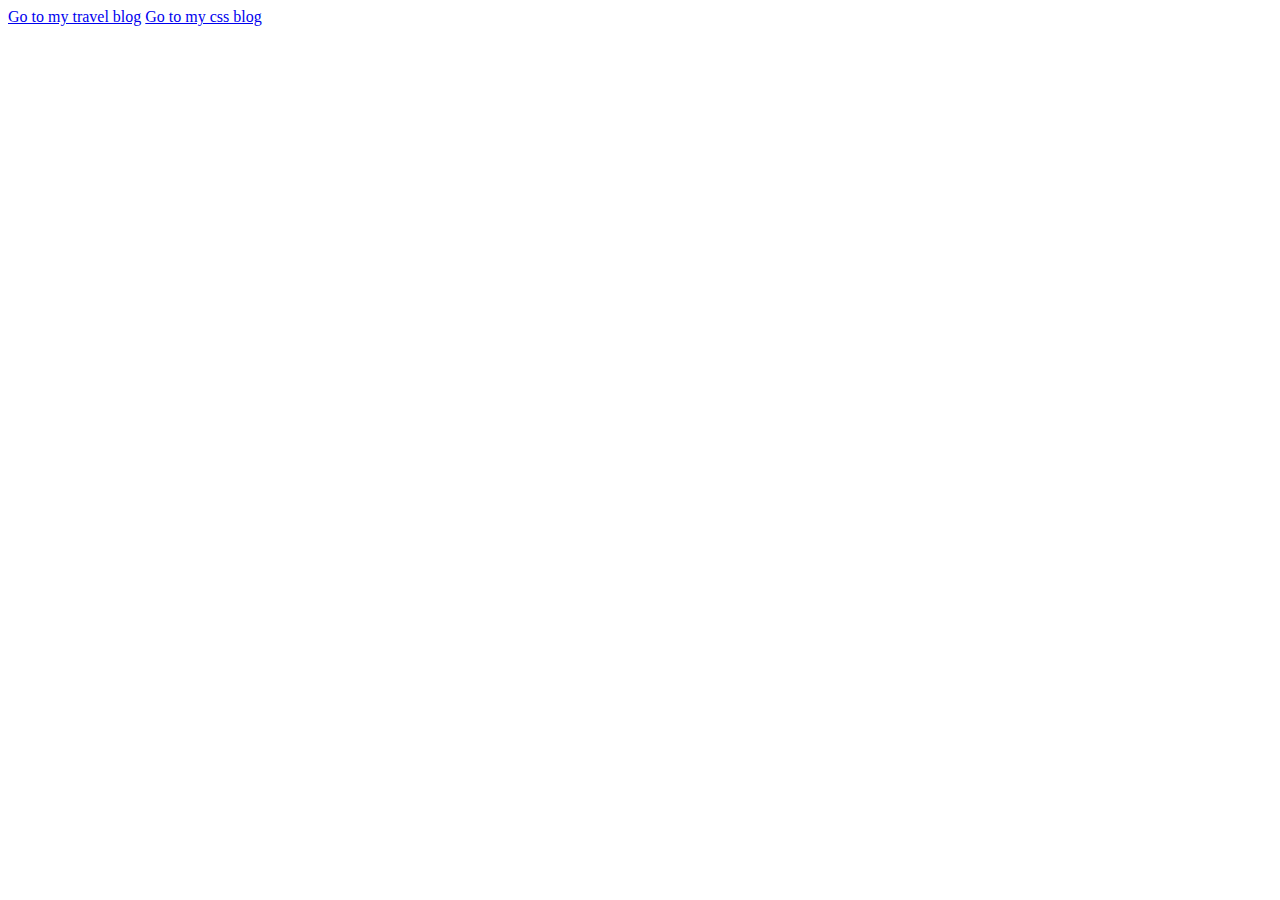
==== index.html @ feab83c8 "second commit" ====
<!DOCTYPE html>
<html lang="en">
  <head>
    <meta charset="UTF-8" />
    <meta http-equiv="X-UA-Compatible" content="IE=edge" />
    <meta name="viewport" content="width=device-width, initial-scale=1.0" />
    <title>My first git ripo</title>
    <link rel="import" href="prettycss.html" />
    <link rel="import" href="travelers.html" />
  </head>
  <body>
    <a href="travelers.html">Go to my travel blog</a>
    <a href="prettycss.html">Go to my css blog</a>
  </body>
</html>
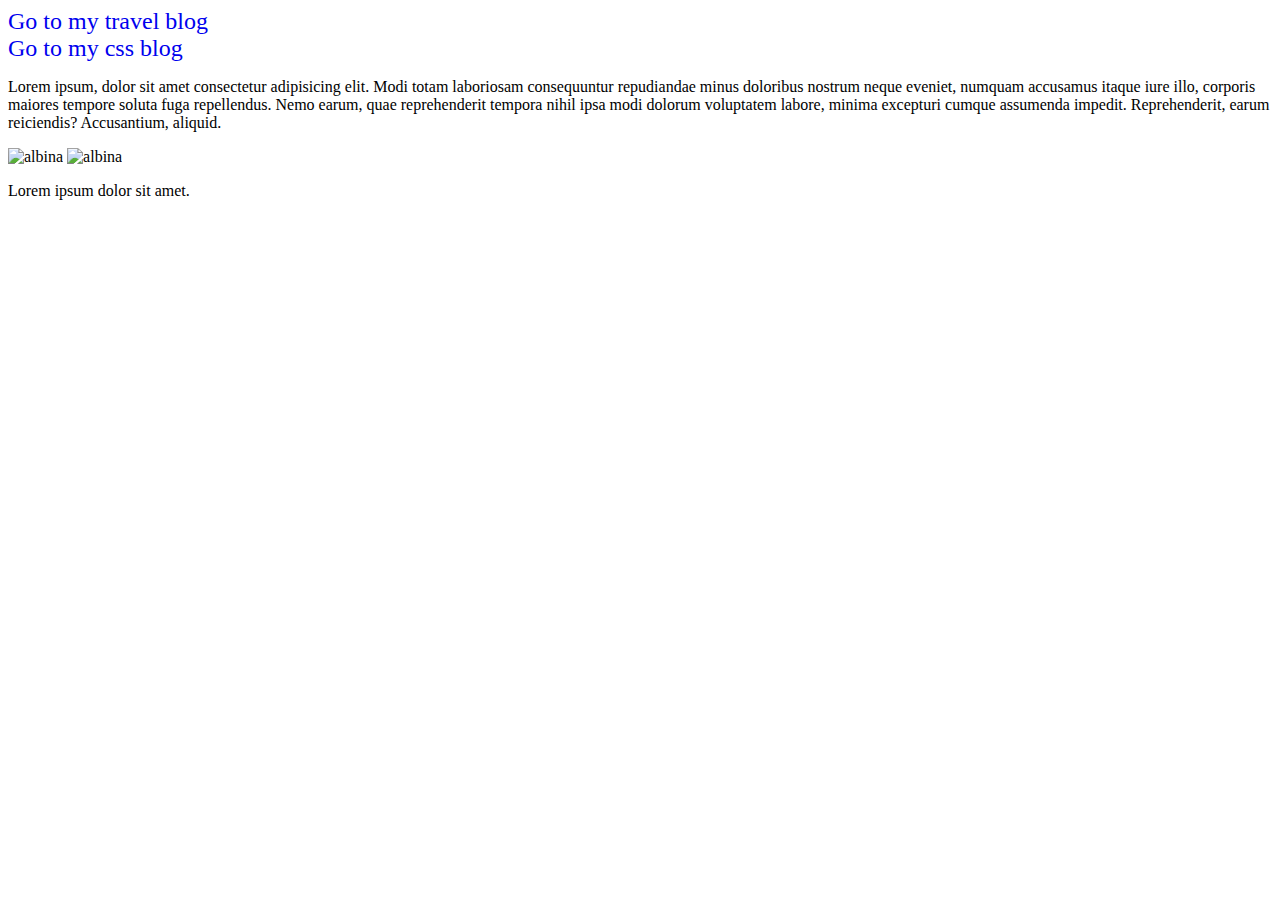
==== commit cb63edd1: "branching" ====
--- a/index.html
+++ b/index.html
@@ -7,9 +7,14 @@
     <title>My first git ripo</title>
     <link rel="import" href="prettycss.html" />
     <link rel="import" href="travelers.html" />
+    <link rel="stylesheet" href="style.css">
   </head>
   <body>
     <a href="travelers.html">Go to my travel blog</a>
     <a href="prettycss.html">Go to my css blog</a>
+    <p>Lorem ipsum, dolor sit amet consectetur adipisicing elit. Modi totam laboriosam consequuntur repudiandae minus doloribus nostrum neque eveniet, numquam accusamus itaque iure illo, corporis maiores tempore soluta fuga repellendus. Nemo earum, quae reprehenderit tempora nihil ipsa modi dolorum voluptatem labore, minima excepturi cumque assumenda impedit. Reprehenderit, earum reiciendis? Accusantium, aliquid.</p>
+    <img src="/my-first-work/img/albina.jpg" alt="albina">
+    <img src="/my-first-work/img/albina.jpg" alt="albina">
+    <p>Lorem ipsum dolor sit amet.</p>
   </body>
 </html>
--- a/style.css
+++ b/style.css
@@ -0,0 +1,5 @@
+a {
+  text-decoration: none;
+  font-size: 24px;
+  display: block;
+}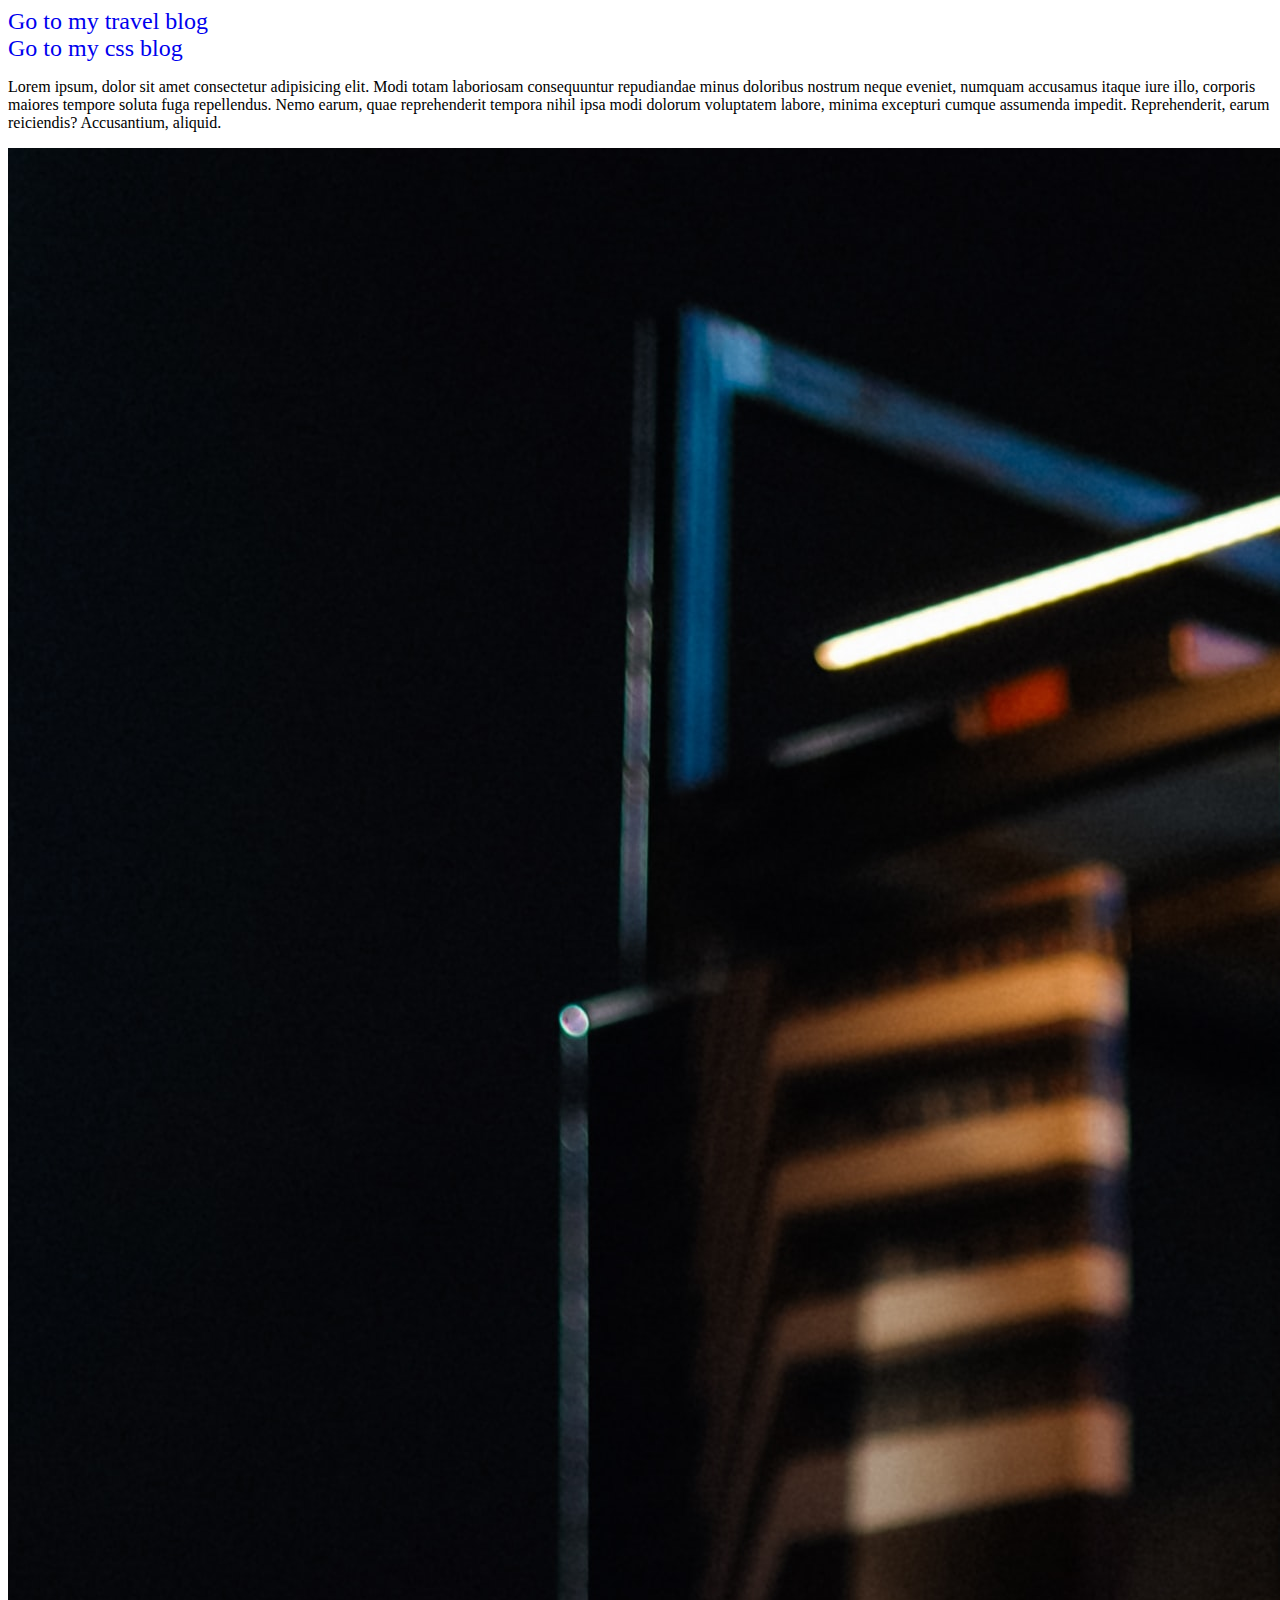
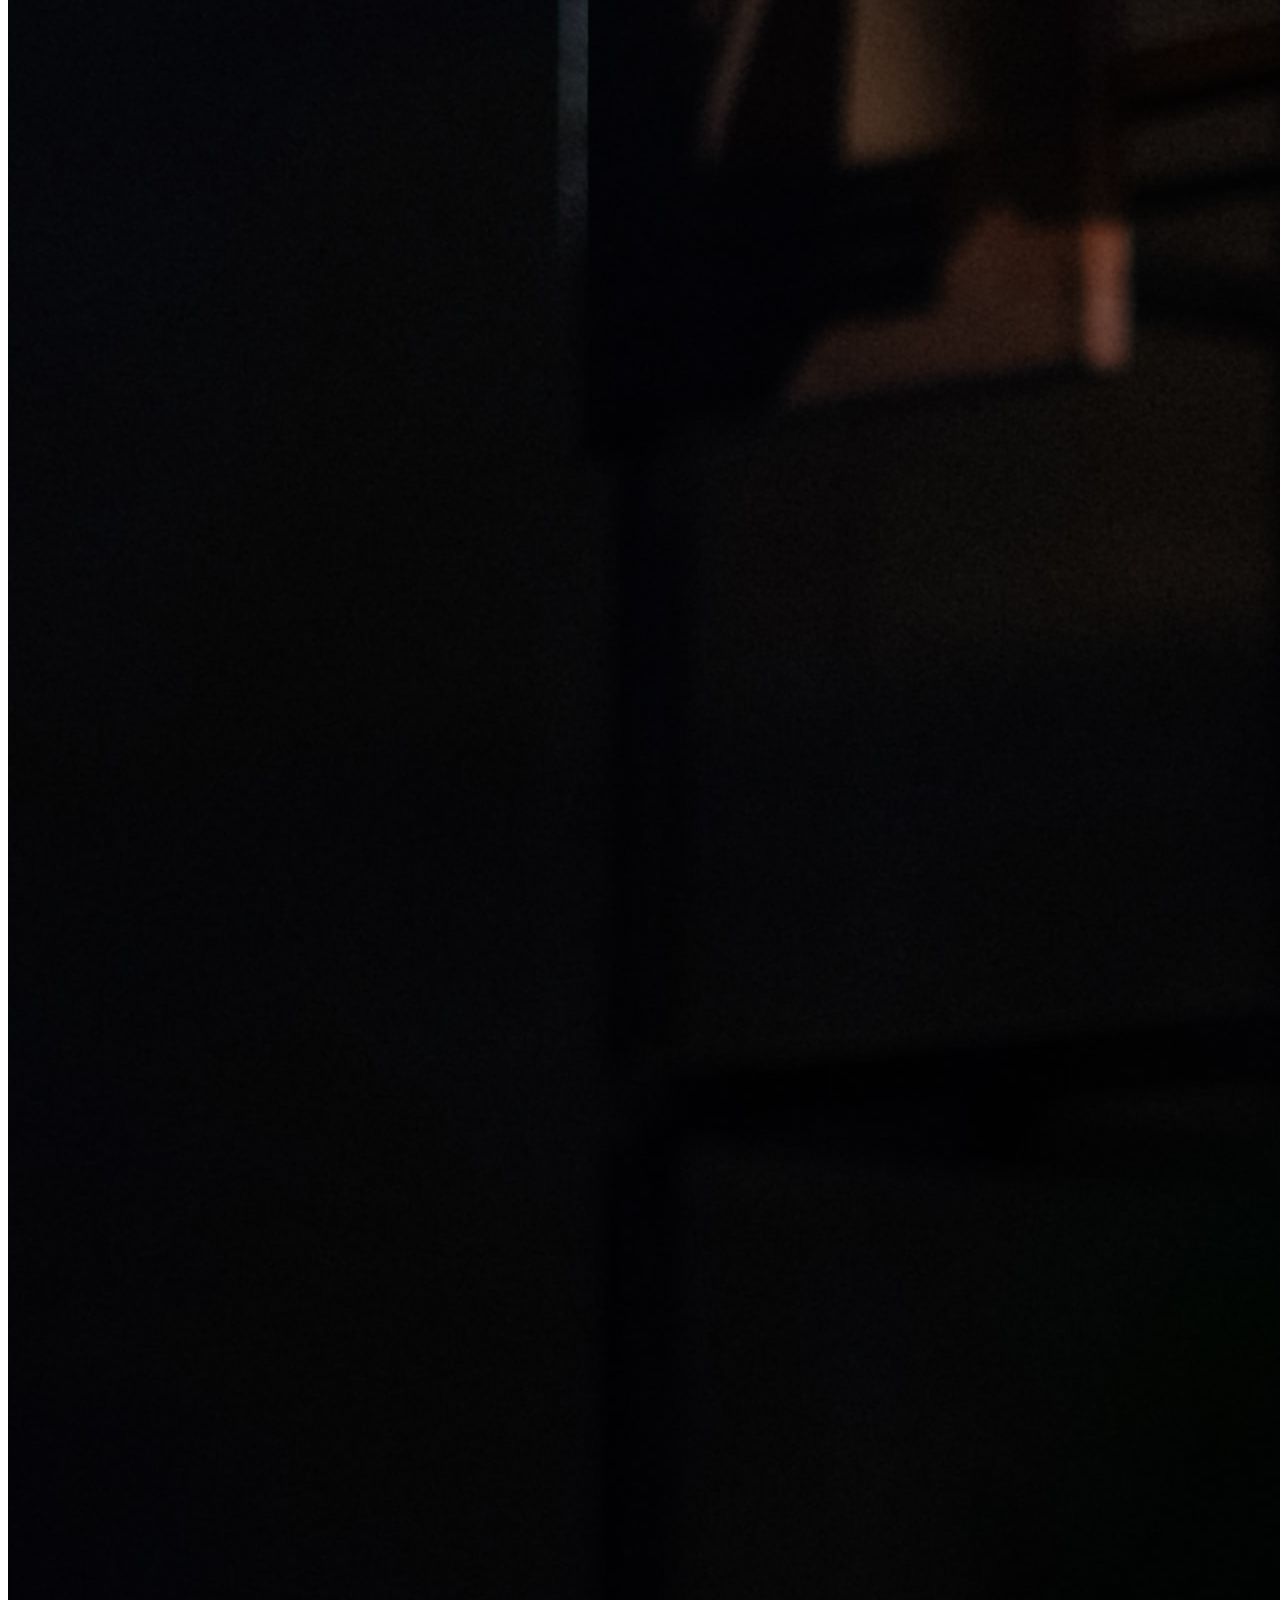
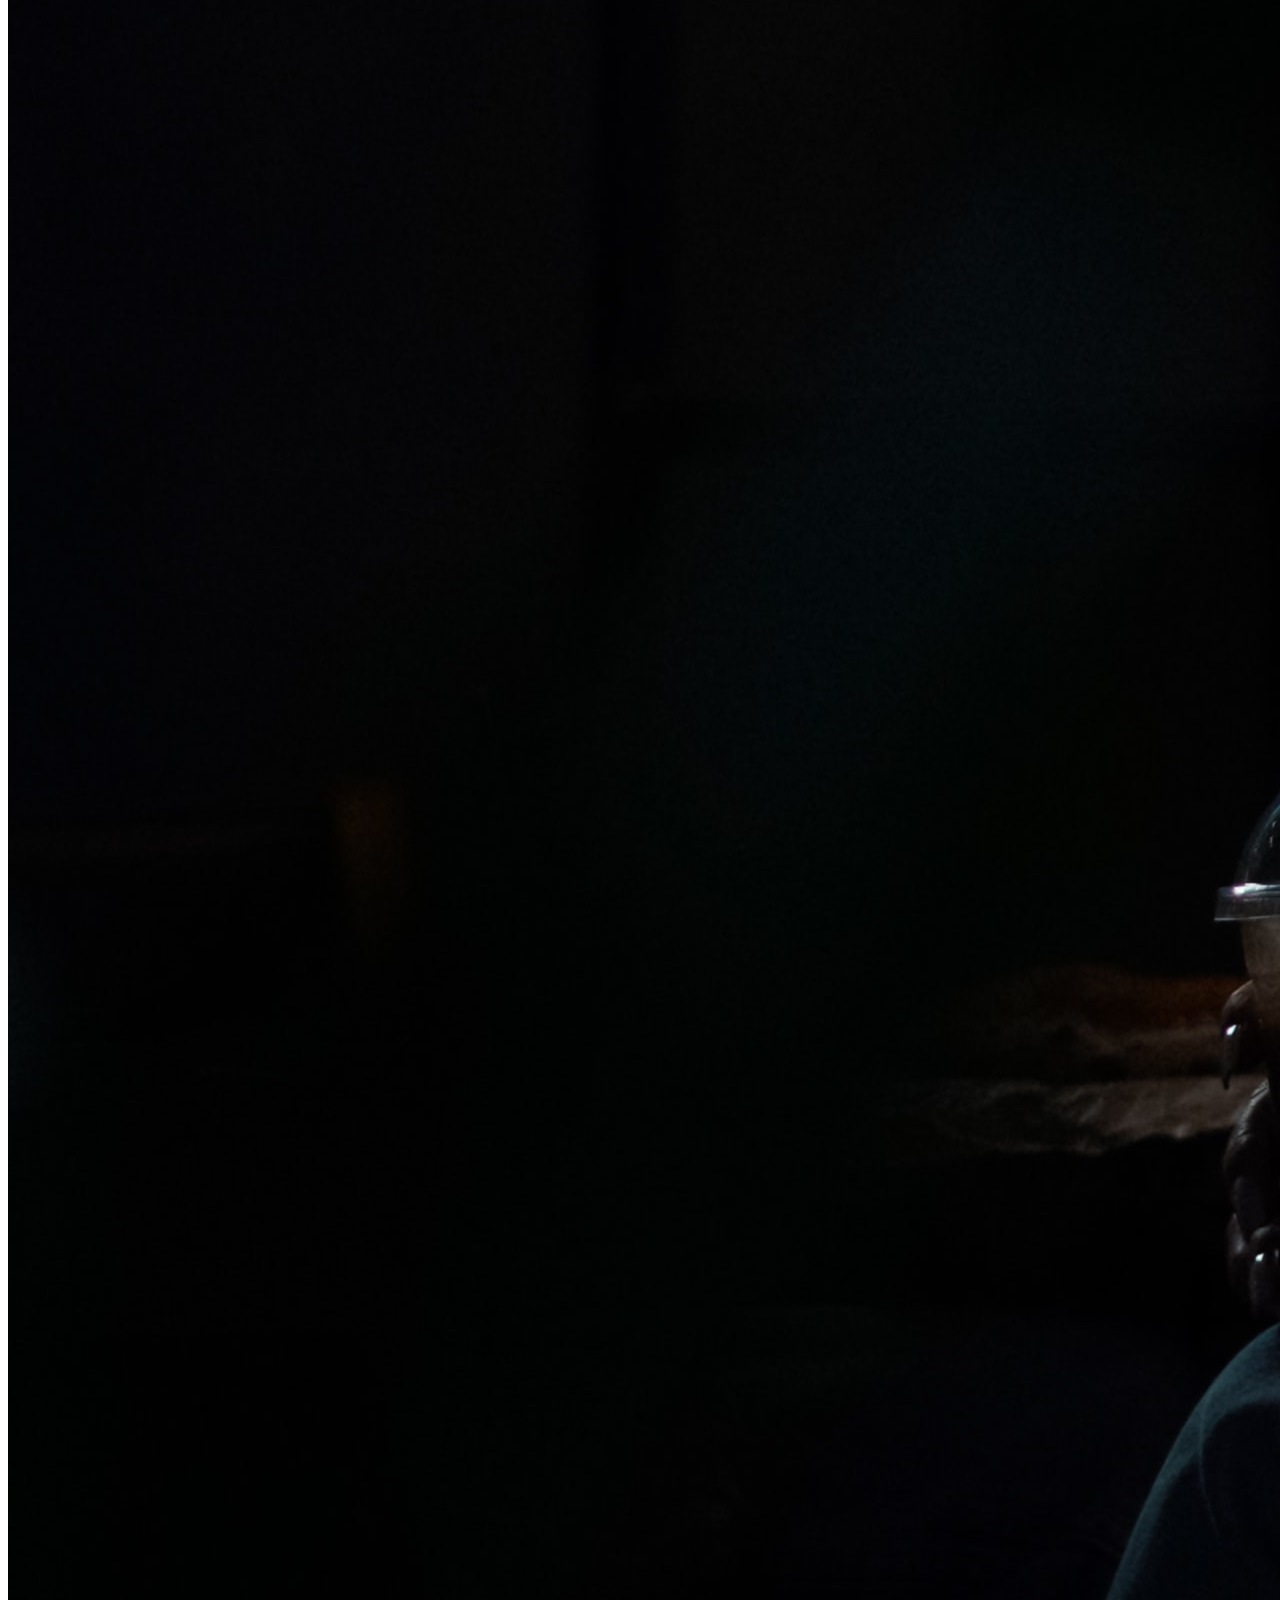
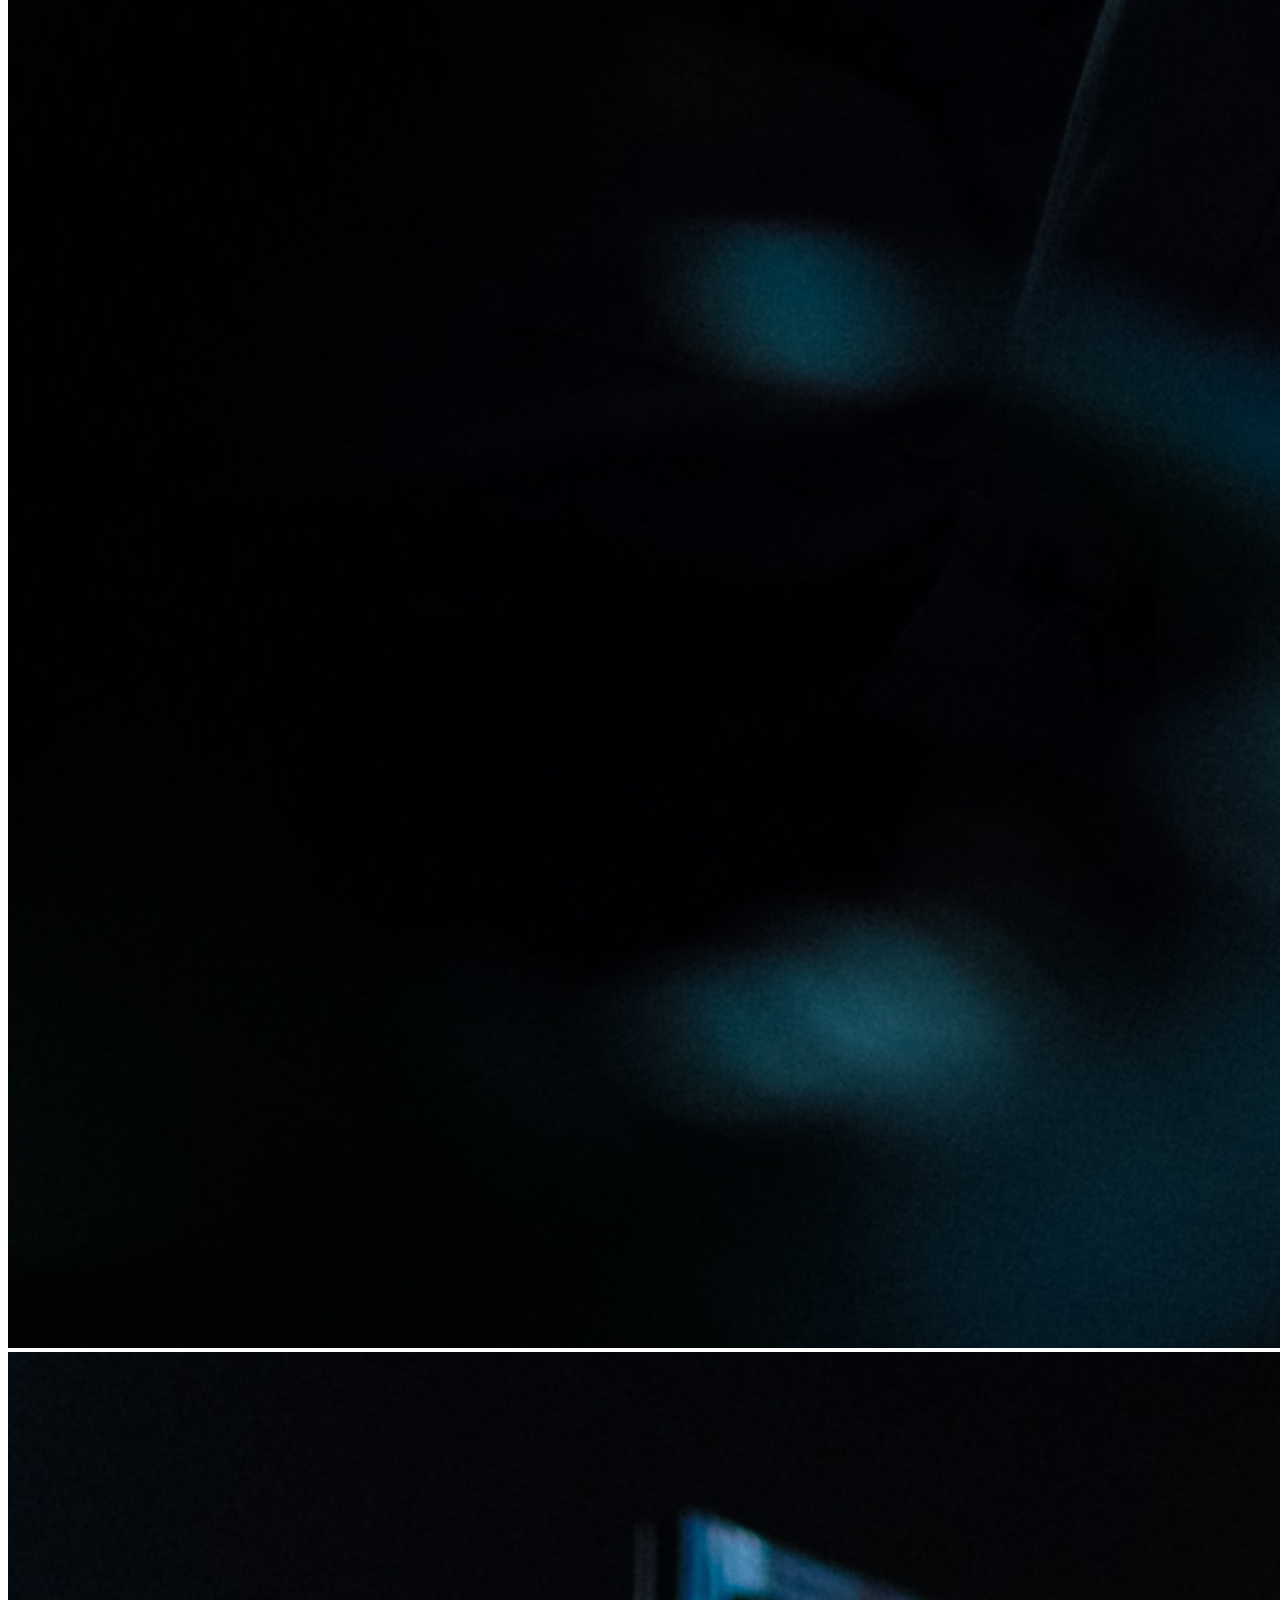
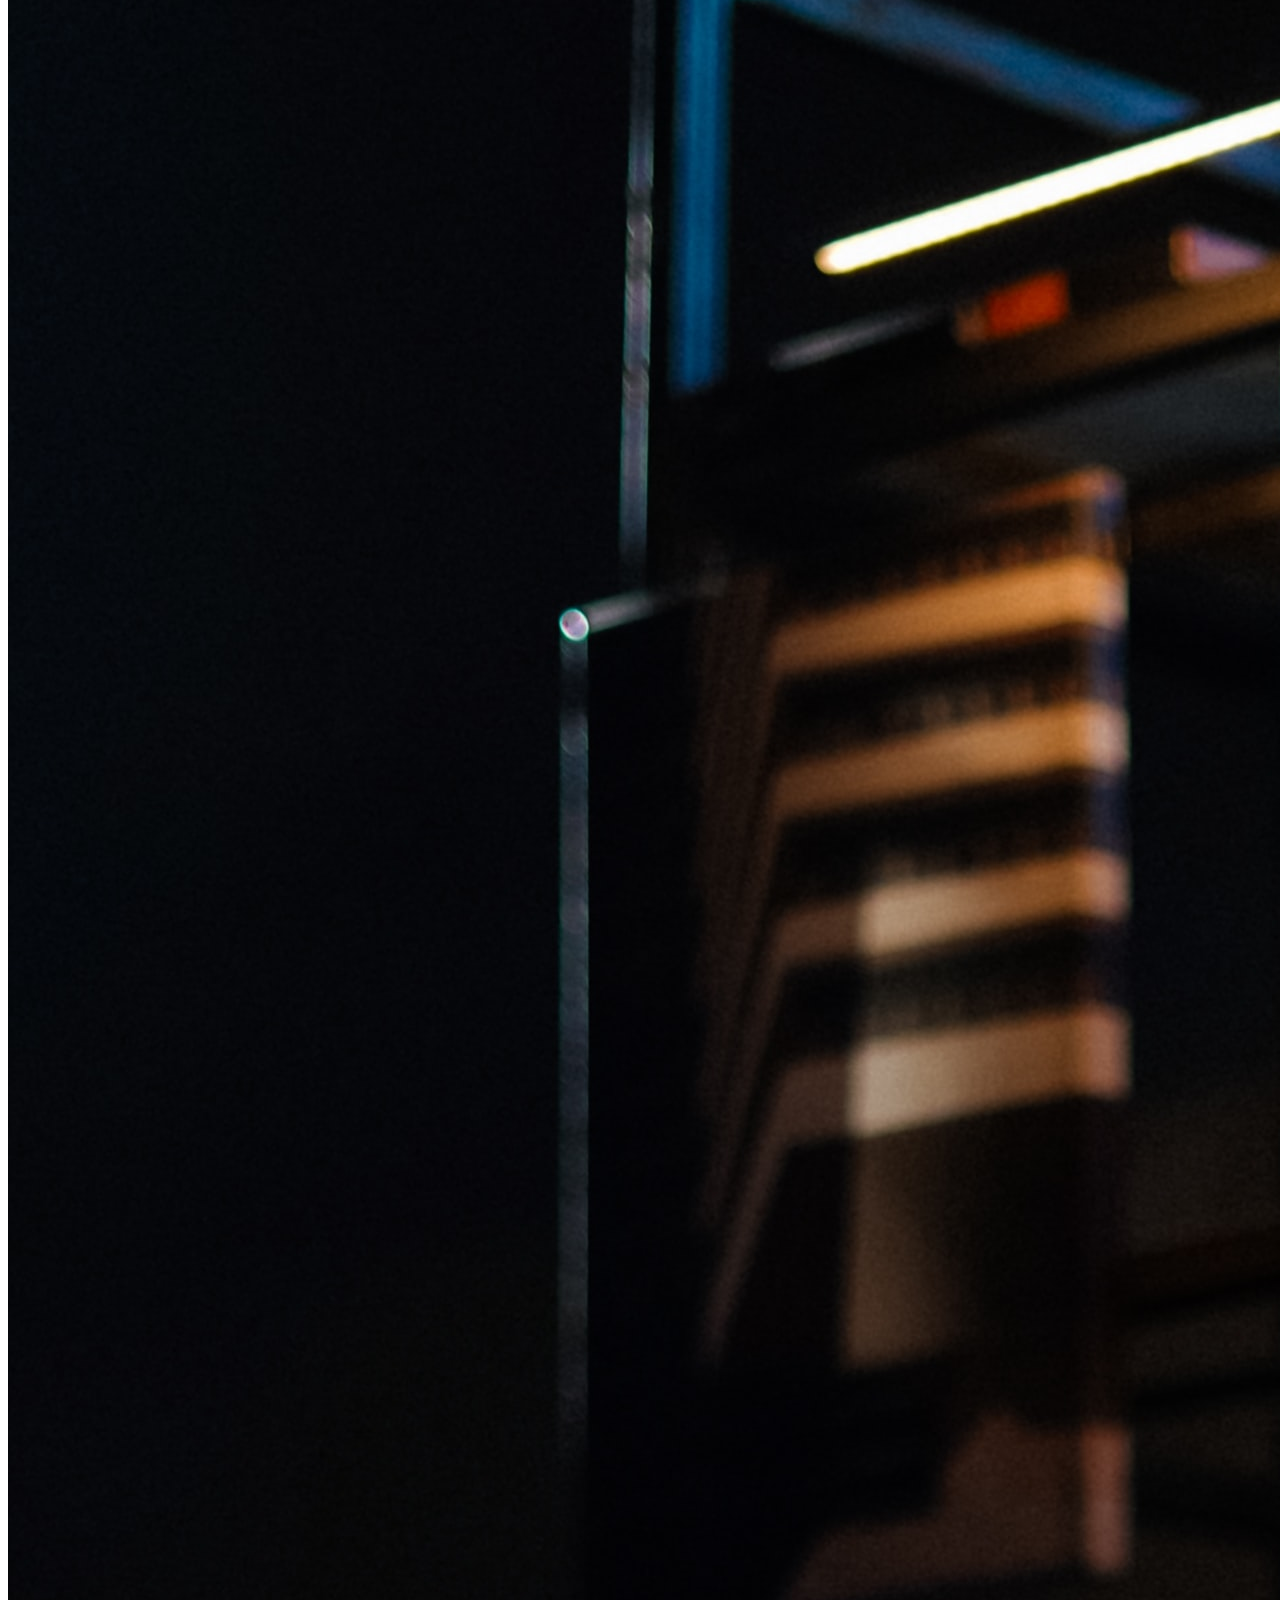
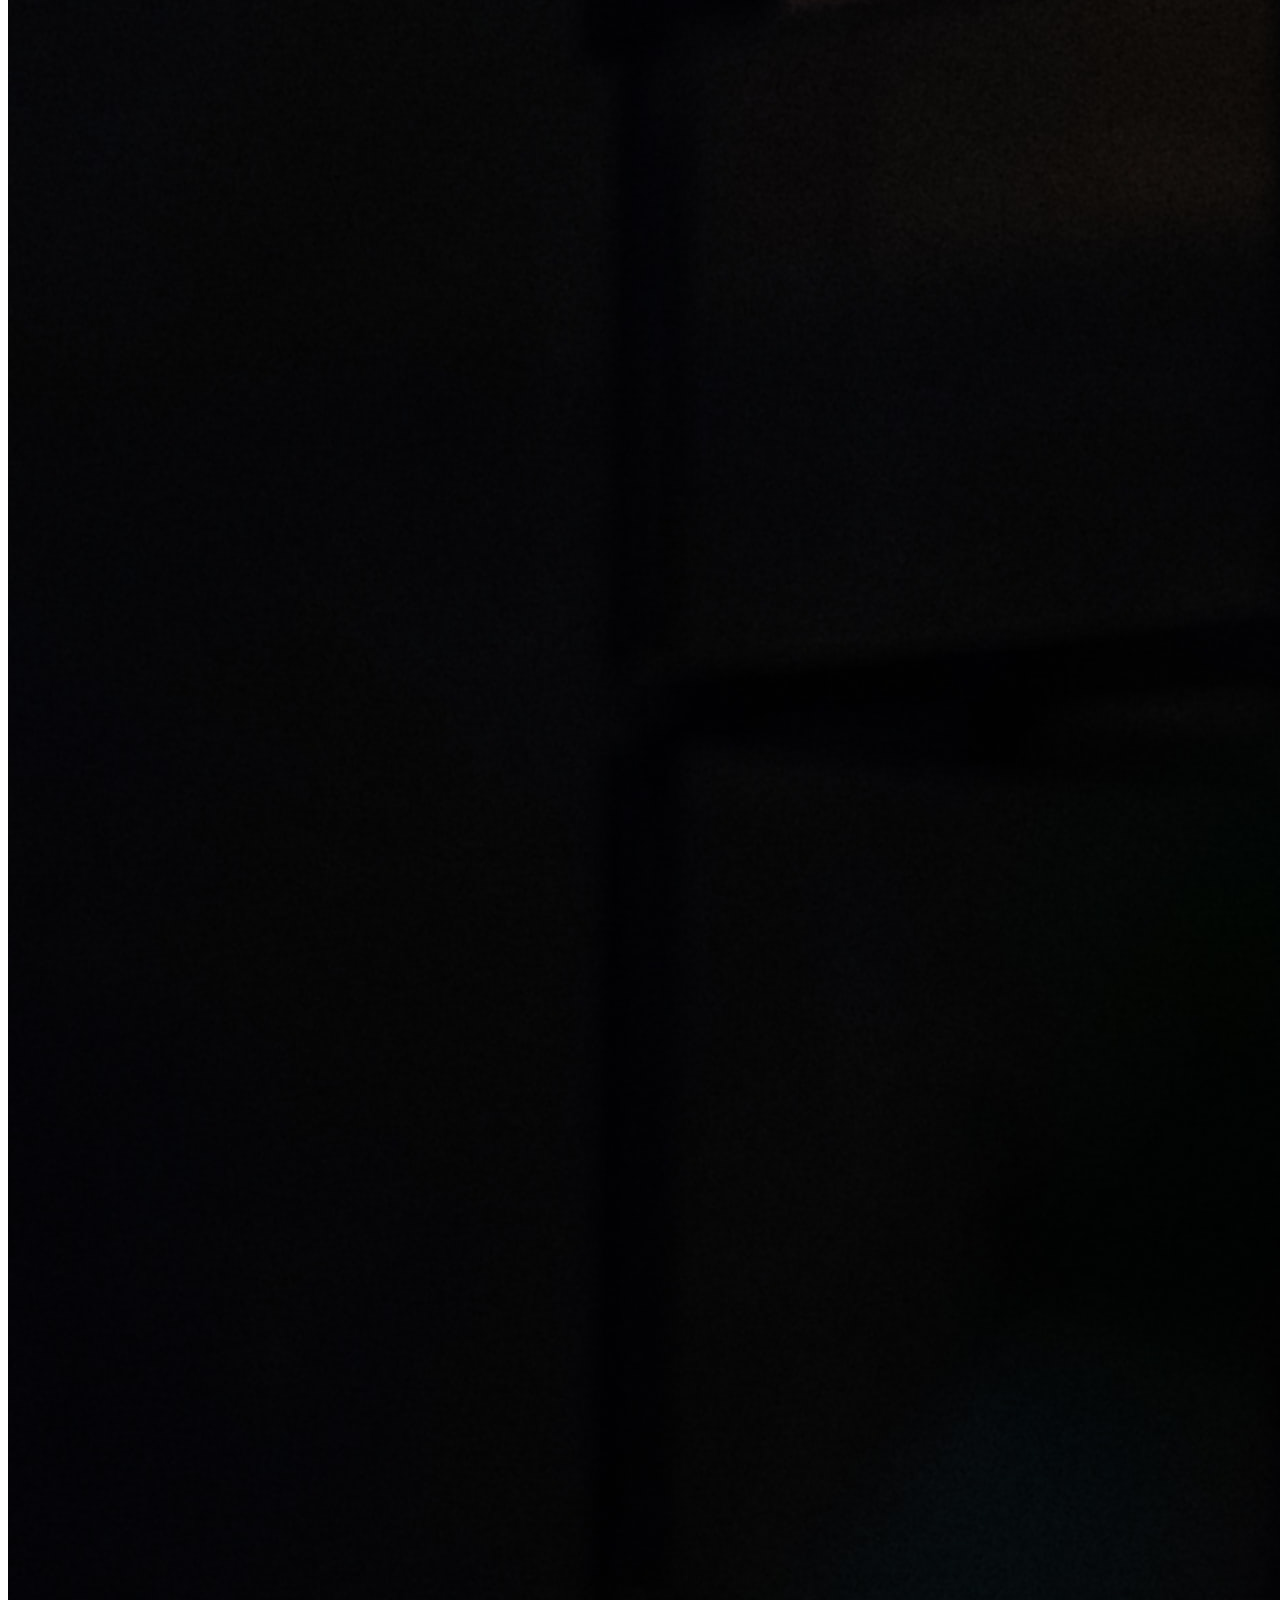
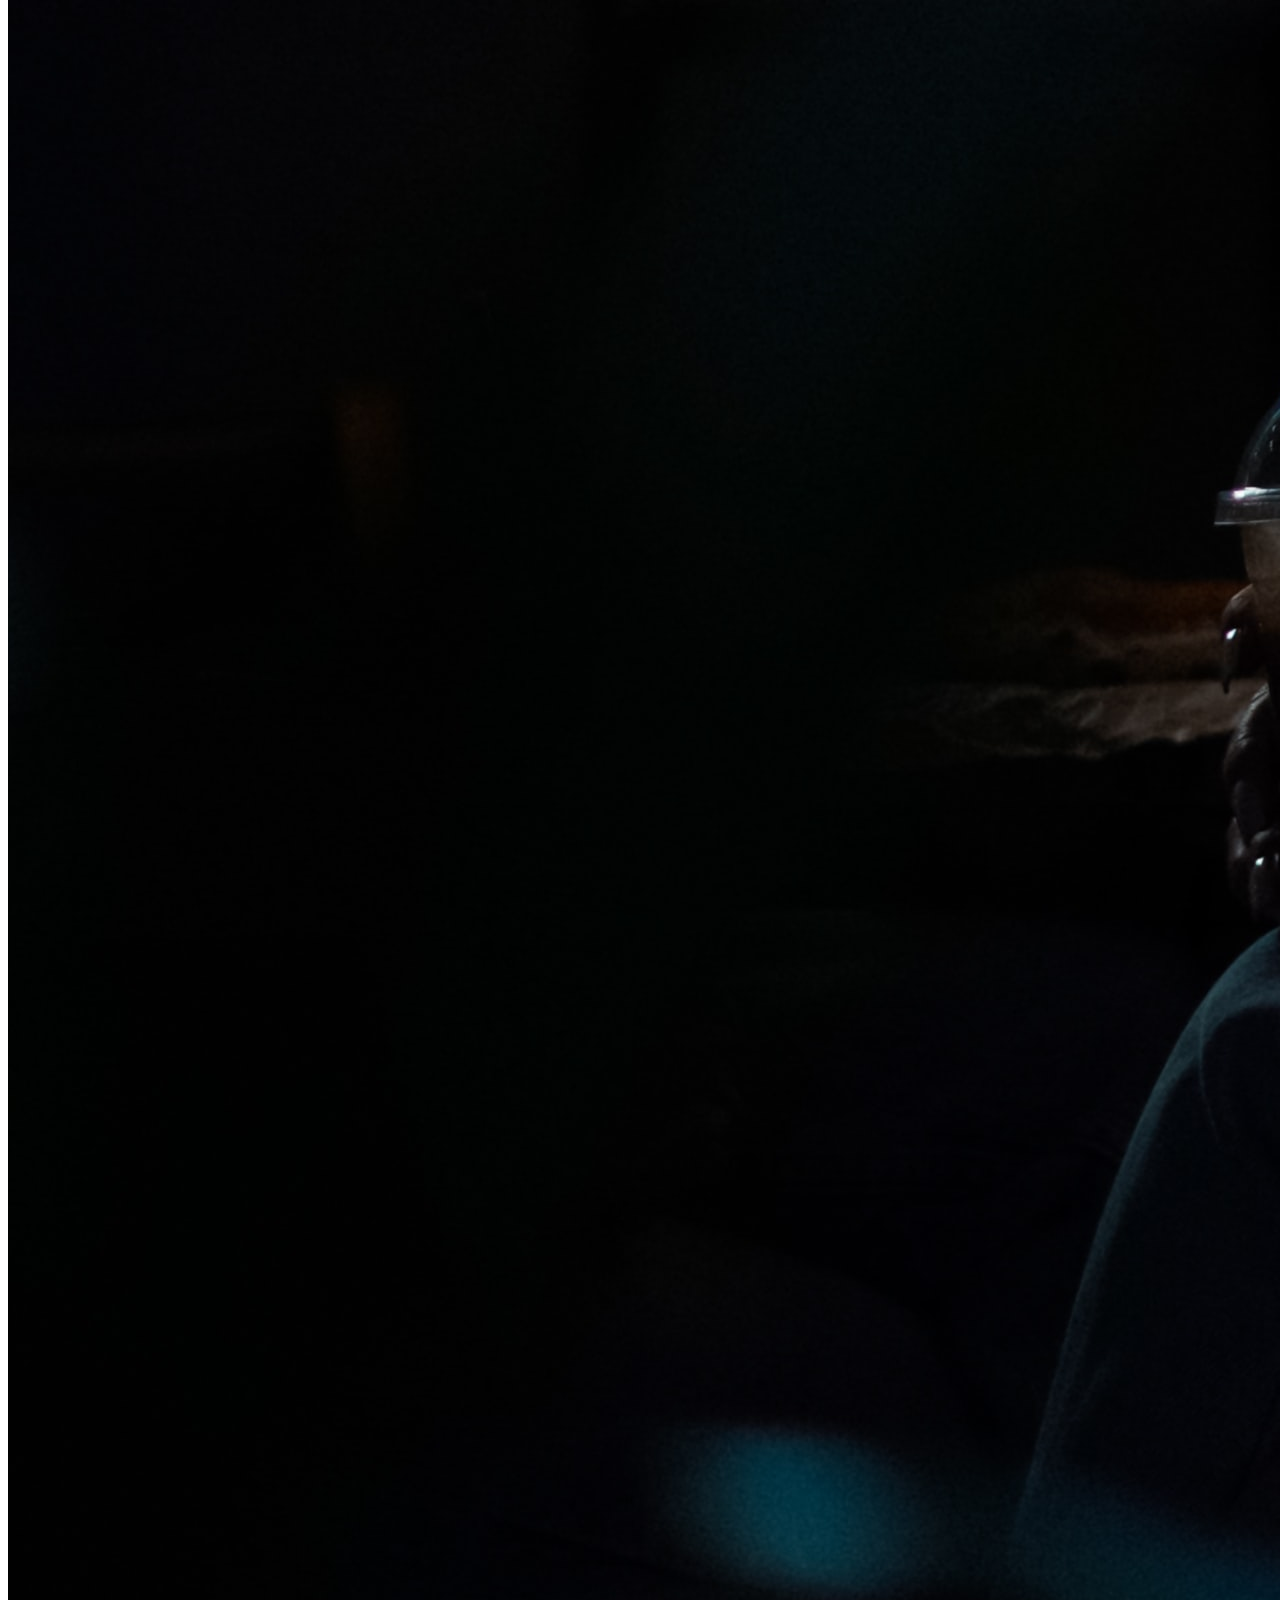
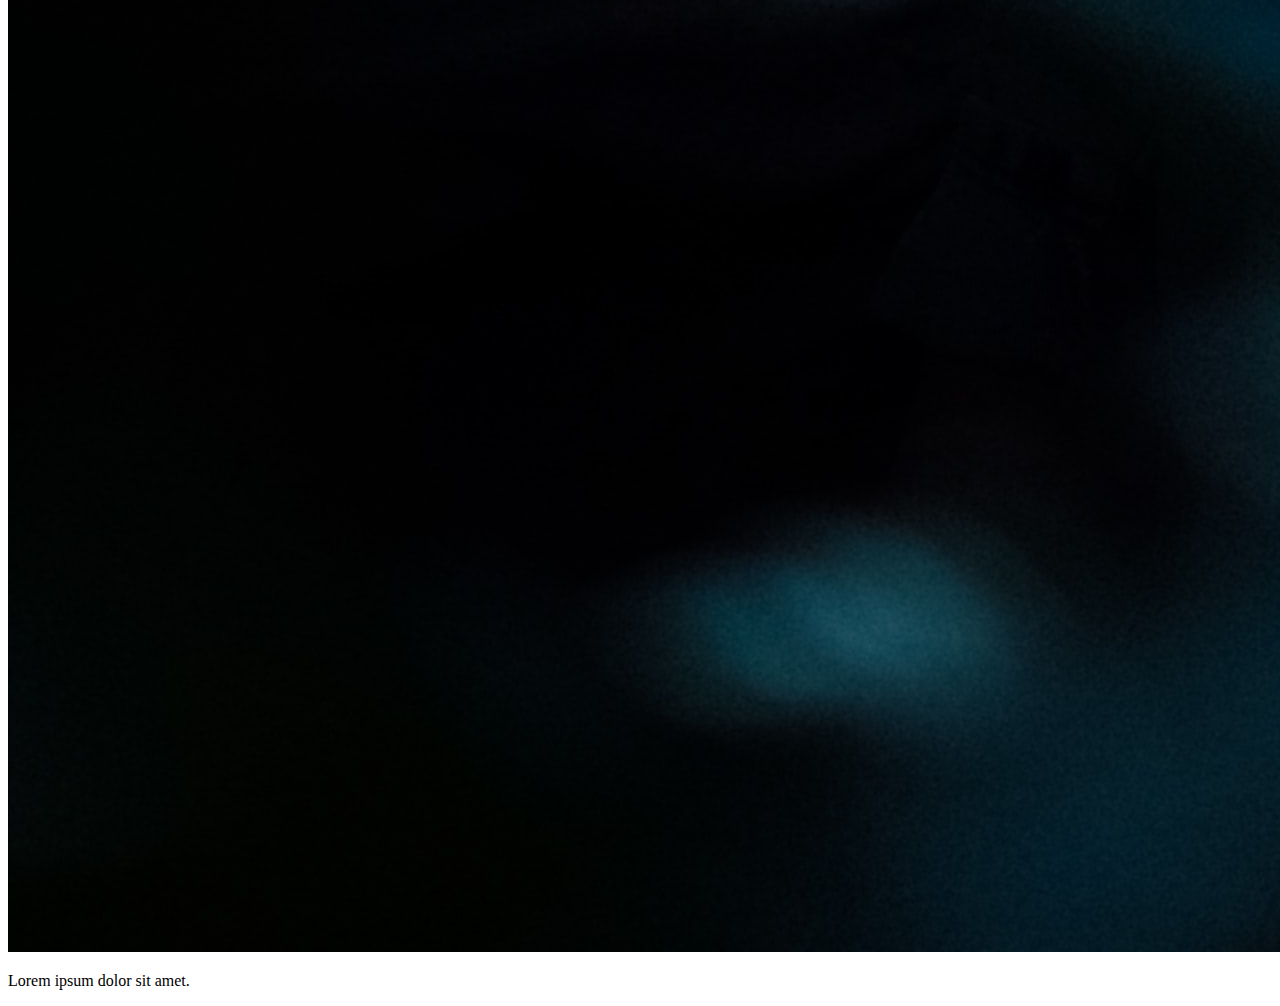
==== commit c31bab89: "fixed" ====
--- a/index.html
+++ b/index.html
@@ -13,8 +13,8 @@
     <a href="travelers.html">Go to my travel blog</a>
     <a href="prettycss.html">Go to my css blog</a>
     <p>Lorem ipsum, dolor sit amet consectetur adipisicing elit. Modi totam laboriosam consequuntur repudiandae minus doloribus nostrum neque eveniet, numquam accusamus itaque iure illo, corporis maiores tempore soluta fuga repellendus. Nemo earum, quae reprehenderit tempora nihil ipsa modi dolorum voluptatem labore, minima excepturi cumque assumenda impedit. Reprehenderit, earum reiciendis? Accusantium, aliquid.</p>
-    <img src="/my-first-work/img/albina.jpg" alt="albina">
-    <img src="/my-first-work/img/albina.jpg" alt="albina">
+    <img src="img/albina.jpg" alt="albina">
+    <img src="img/albina.jpg" alt="albina">
     <p>Lorem ipsum dolor sit amet.</p>
   </body>
 </html>
